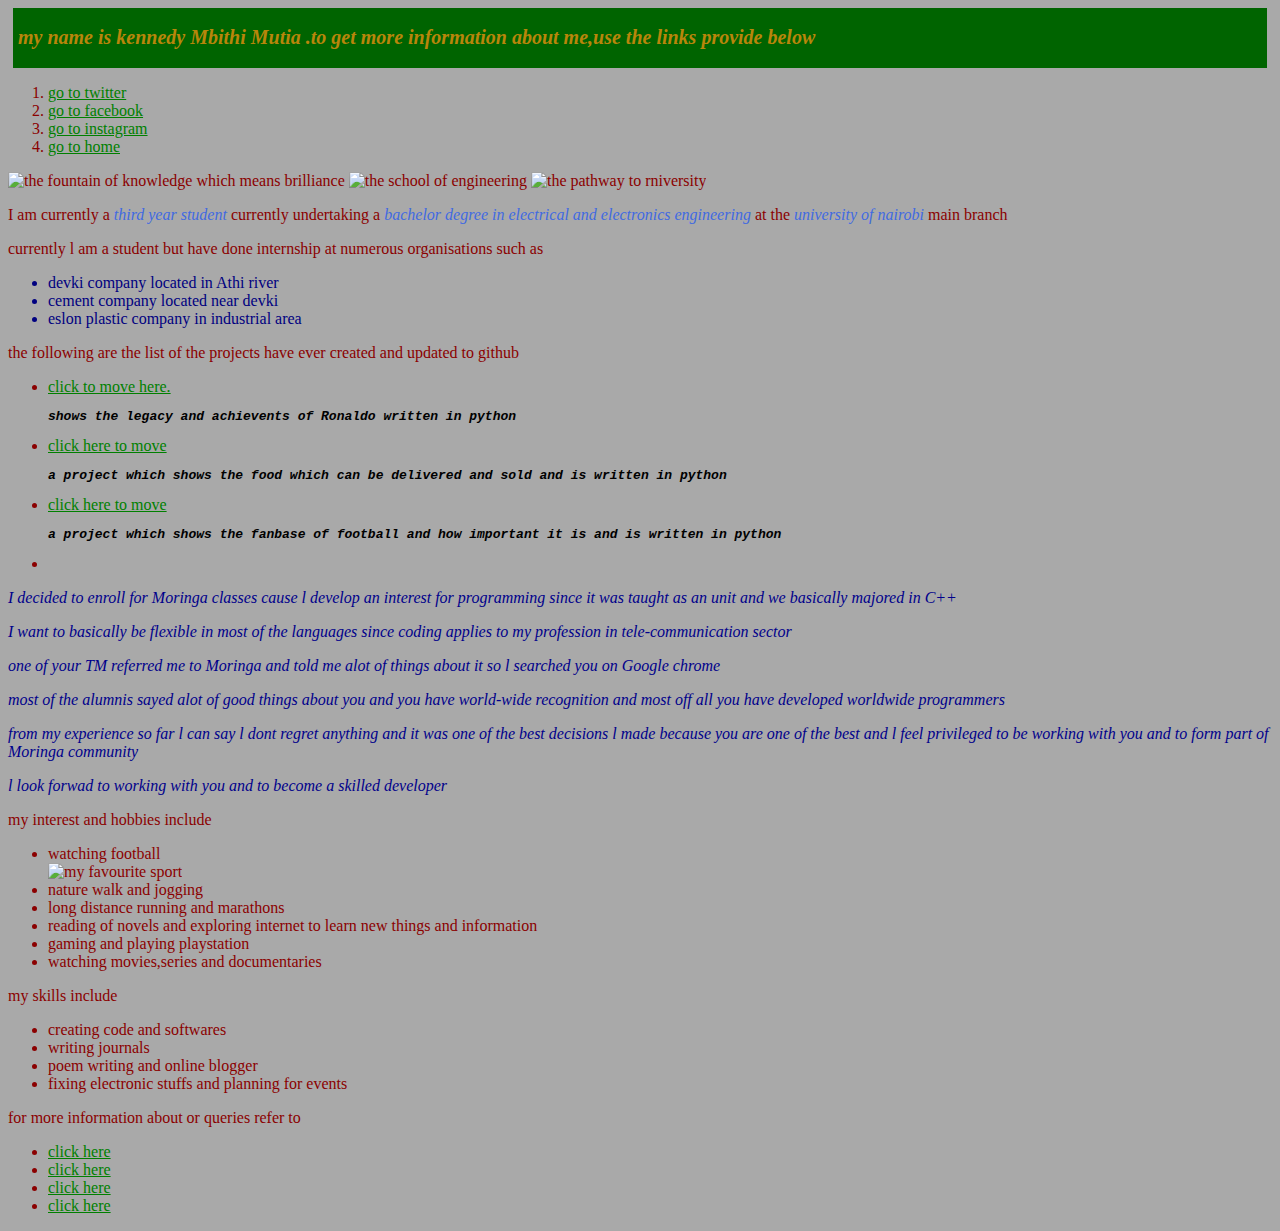
==== portfolio.html @ a2d26ddf "addition of photo" ====
<!DOCTYPE html>
<html>
    <head>
        <link href="css/style.css"  rel="stylesheet"  type="text/css">
        <title>welcome to my webpage.My name is Kennedy Mbithi Mutia and this is all you need to know about me</title>







    </head>
    <body>
        <div class="heal">
        <h1>my name is kennedy Mbithi Mutia .to get more information about me,use the links provide below</h1>
        </div>
        <nav>
            <ol>
                <li><a href="#twitter">go to twitter</a></li>
                <li><a href="#facebook">go to facebook</a></li>
                <li><a href="#instagram">go to instagram</a></li>
                <li><a href="#home">go to home</a></li>



            </ol>



        </nav>
        <img src="images/fountain.jpeg" alt="the fountain of knowledge which means brilliance">
        <img src="images/index.jpeg" alt="the school of engineering">
        <img src="images/nairobi.jpeg" alt="the pathway to rniversity">
        <p>I am currently a <span class="third"> third year student </span>currently undertaking a <span class="bachelor"> bachelor degree in electrical and electronics engineering</span> at the <span class="university"> university of nairobi </span>main branch</p>
        <p>currently l am a student but have done internship at numerous organisations such as </p>
        <ul>
            <div class="devki">
            <li>devki company located in Athi river</li>
            <li>cement company located near devki</li>

            <li>eslon plastic company in industrial area</li>
            </div>



        </ul>
        <p>the following are the list of the projects have ever created and updated to github</p>
        <ul>
            <li><a href="https://github.com/Kennedy128/kelly">click to move here.</a></li>
            <p class="ronaldo">shows the legacy and achievents of Ronaldo written in python</p>

            <li><a href="https://github.com/Kennedy128/food">click here to move</a></li>
            <p class="food">a project which shows the food which can be delivered and sold and is written in python</p>
            <li><a href="https://github.com/Kennedy128/football/tree/master">click here to move</a></li>
            <p class="fan">a project which shows the fanbase of football and how important it is and is written in python</p>
            <li><a href=""></a></li>


        </ul>
        <div class="football">
        <p>I decided to enroll for Moringa classes cause l develop an interest for programming since it was taught as an unit and we basically majored in C++ </p>
        <p>I want to basically be flexible in most of the languages since coding applies to my profession in tele-communication sector</p>
        <p>one of your TM  referred me to Moringa and told me alot of things about it so l searched you on Google chrome</p>
        <p>most of the alumnis sayed alot of good things about you and you have world-wide recognition and most off all you have developed worldwide programmers</p>
        <p>from my experience so far l can say l dont regret anything and it was one of the best decisions l made because you are one of the best and l feel privileged to be working with you and to form part of Moringa community</p>
        <p>l look forwad to working with you and to become a skilled developer</p>
        </div>

        <p>my interest and hobbies include</p>
        <ul>
            <li>watching football</li>
            <img src="images/footy.jpeg" alt="my favourite sport">
            <li>nature walk and jogging</li>
            <li>long distance running and marathons</li>
            <li>reading of novels and exploring internet to learn new things and information</li>
            <li>gaming and playing playstation</li>
            <li>watching movies,series and documentaries</li>


            
    
            


        </ul>
        <p>my skills include</p>
        <ul>
            <li>creating code and softwares</li>
            <li>writing journals</li>
            <li>poem writing and online blogger</li>
            <li>fixing electronic stuffs and planning for events</li>


        </ul>
        <p>for more information about or queries refer to</p>
        <ul>
            <li><a href="#kennedy12@gmail.com">click here</a></li>
            <li><a href="#kennedy128@gmail.com">click here</a></li>
            <li><a href="#kennyboy@gmail.com">click here</a></li>
            <li><a href="#kennedymutia@gmail.com">click here</a></li>



        </ul>

        

        
        
        
        
        
    </body>
    










</html>
---- css/style.css ----
body{

    color: darkred;
    background-color: darkgray;
}
.football{
    color: darkblue;
    font-size: medium;
    font-style: italic;
}
.heal{
    color: darkgoldenrod;
    background-color: darkgreen;
    margin-top: 5px;
    margin-bottom: 5px;
    margin-left: 5px;
    margin-right: 5px;
    border-top:6px solid red;
    border-bottom: 6px solid red;
    border-left: 6px solid red;
    border-right: 6px solid red;
    padding: 5px;
    border: darkmagenta;
    font-size: x-small;
    font-style: oblique;
    font-family: Georgia, 'Times New Roman', Times, serif;




}
.ronaldo{
    color: black;
    font-style: oblique;
    font-family: monospace;
    font-weight: bolder;


}
.food{
    color: black;
    font-style: oblique;
    font-family: monospace;
    font-weight: bolder;


}
.fan{
    color: black;
    font-style: oblique;
    font-family: monospace;
    font-weight: bolder;


}
.third{
    color: royalblue;
    font-style: italic;
    font-weight: normal;


}
.bachelor{
    color: royalblue;
    font-style: italic;
    font-weight: normal;






}
.university{
    color: royalblue;
    font-style: italic;
    font-weight: normal;


}
a{

    color: green;
}
.devki{
    color: navy;
}
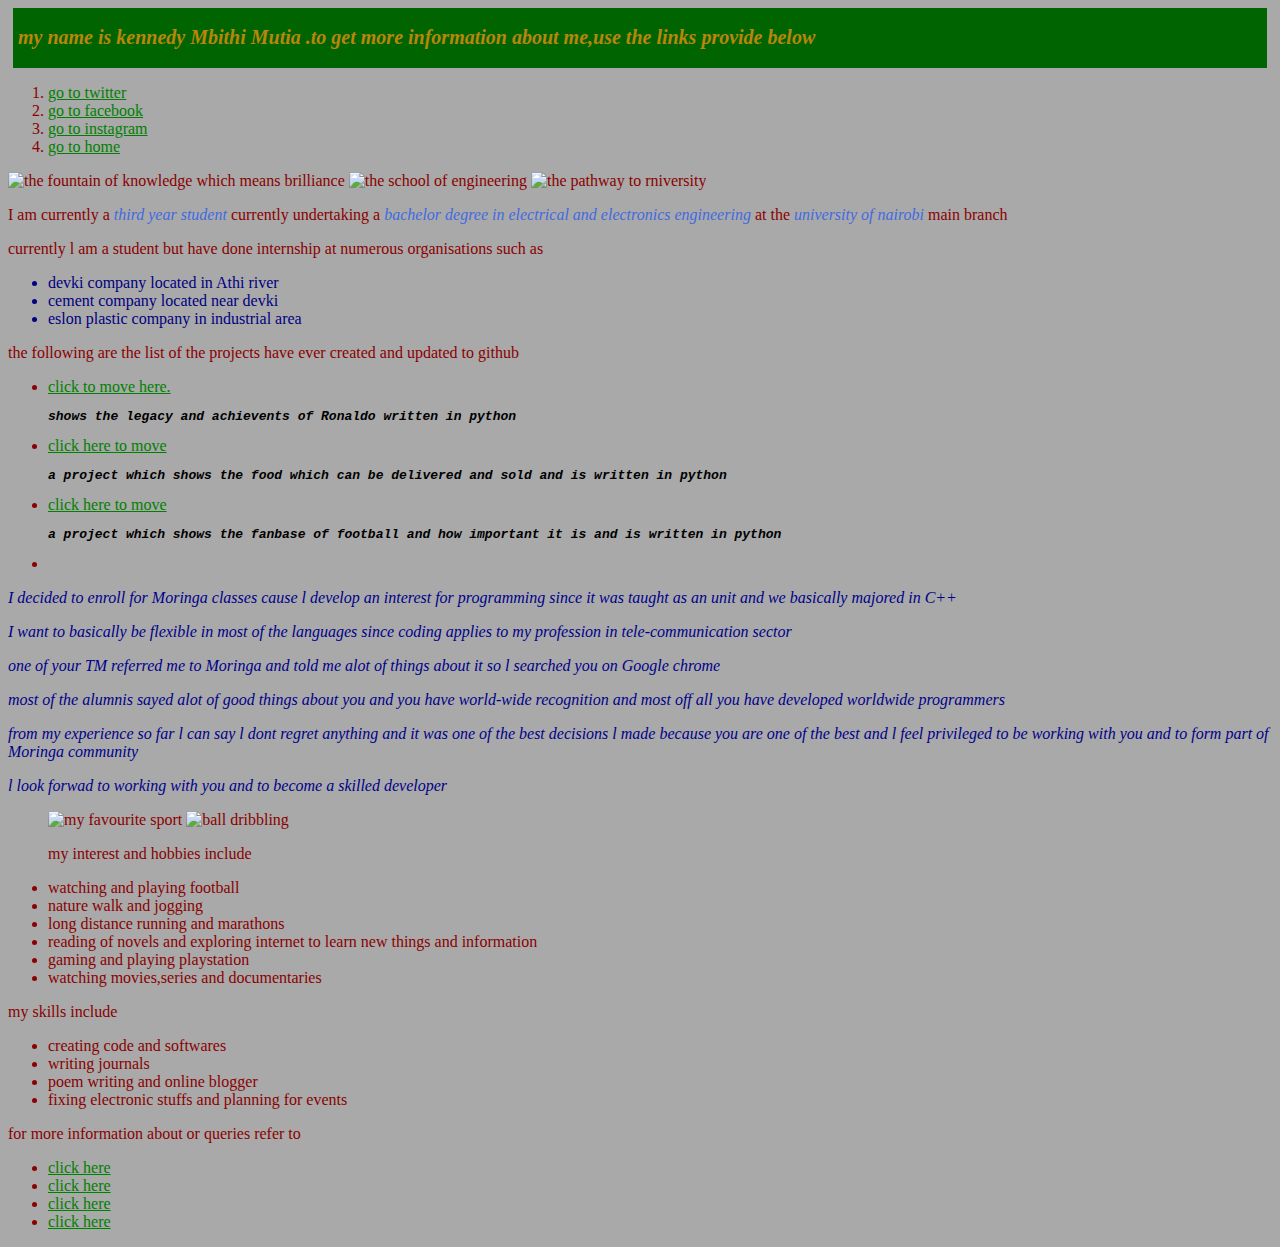
==== commit 217120bd: "addition of float" ====
--- a/portfolio.html
+++ b/portfolio.html
@@ -45,7 +45,7 @@
 
 
         </ul>
-        <p>the following are the list of the projects have ever created and updated to github</p>
+        <p class="projects">the following are the list of the projects have ever created and updated to github</p>
         <ul>
             <li><a href="https://github.com/Kennedy128/kelly">click to move here.</a></li>
             <p class="ronaldo">shows the legacy and achievents of Ronaldo written in python</p>
@@ -67,15 +67,23 @@
         <p>l look forwad to working with you and to become a skilled developer</p>
         </div>
 
-        <p>my interest and hobbies include</p>
+        
         <ul>
-            <li>watching football</li>
+            
             <img src="images/footy.jpeg" alt="my favourite sport">
+            <img src="images/chicharito.jpeg" alt="ball dribbling">
+            
+            <div class="walk">
+                <p class="interest">my interest and hobbies include</p>
+
+            <li>watching and playing football</li>
+            
             <li>nature walk and jogging</li>
             <li>long distance running and marathons</li>
             <li>reading of novels and exploring internet to learn new things and information</li>
             <li>gaming and playing playstation</li>
             <li>watching movies,series and documentaries</li>
+            </div>
 
 
             
@@ -84,7 +92,7 @@
 
 
         </ul>
-        <p>my skills include</p>
+        <p class="skills">my skills include</p>
         <ul>
             <li>creating code and softwares</li>
             <li>writing journals</li>
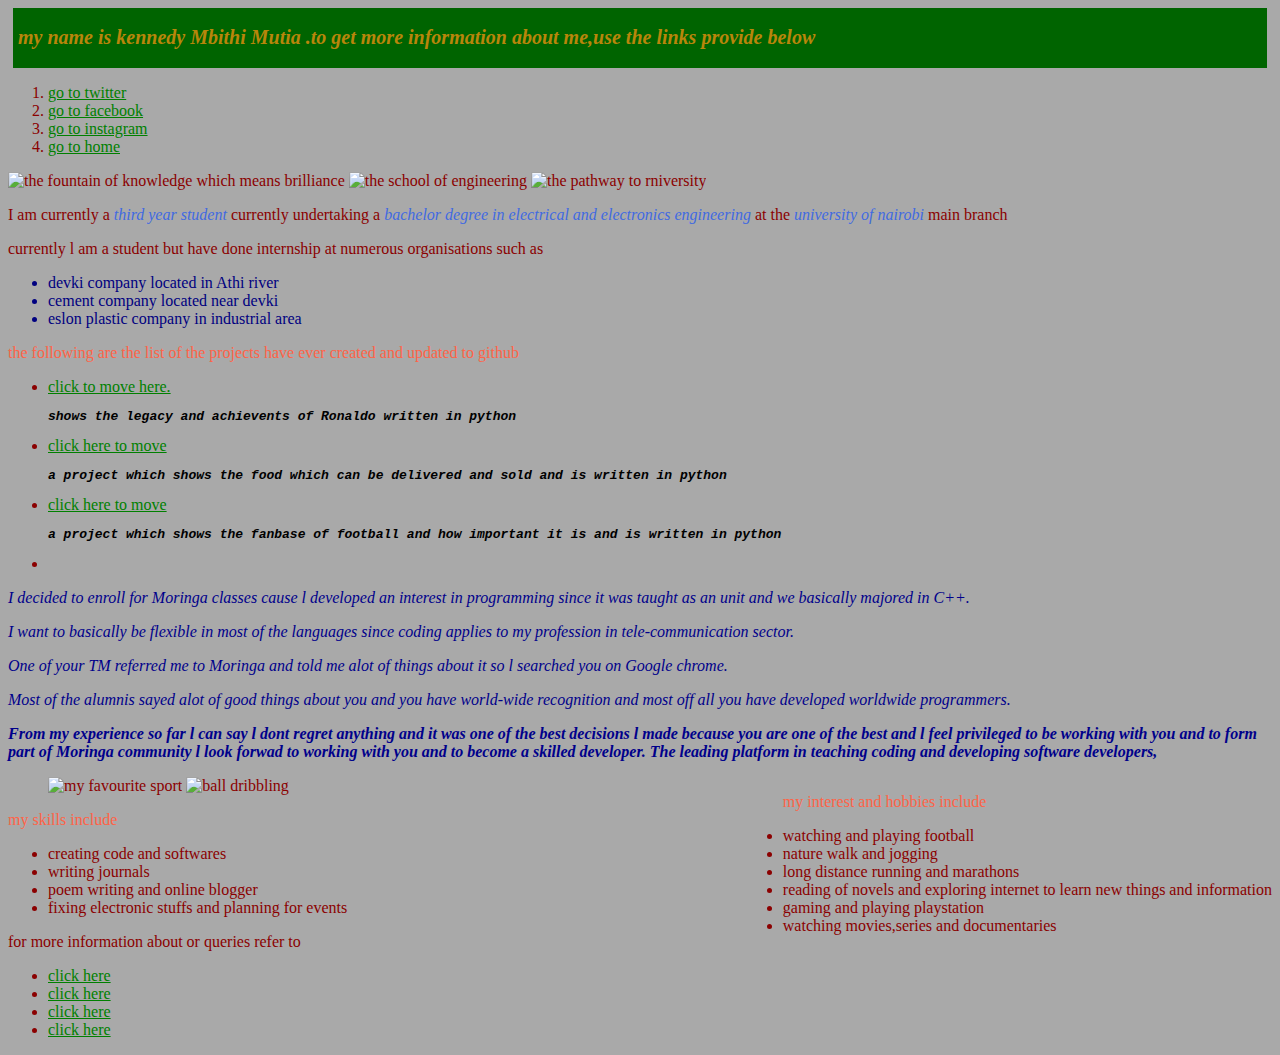
==== commit df0419e9: "addition of strong abbreviation" ====
--- a/portfolio.html
+++ b/portfolio.html
@@ -59,12 +59,13 @@
 
         </ul>
         <div class="football">
-        <p>I decided to enroll for Moringa classes cause l develop an interest for programming since it was taught as an unit and we basically majored in C++ </p>
-        <p>I want to basically be flexible in most of the languages since coding applies to my profession in tele-communication sector</p>
-        <p>one of your TM  referred me to Moringa and told me alot of things about it so l searched you on Google chrome</p>
-        <p>most of the alumnis sayed alot of good things about you and you have world-wide recognition and most off all you have developed worldwide programmers</p>
-        <p>from my experience so far l can say l dont regret anything and it was one of the best decisions l made because you are one of the best and l feel privileged to be working with you and to form part of Moringa community</p>
-        <p>l look forwad to working with you and to become a skilled developer</p>
+        <p>I decided to enroll for Moringa classes cause l developed an interest in programming since it was taught as an unit and we basically majored in C++. </p>
+        <p>I want to basically be flexible in most of the languages since coding applies to my profession in tele-communication sector.</p>
+        <p>One of your TM  referred me to Moringa and told me alot of things about it so l searched you on Google chrome.</p>
+        <p>Most of the alumnis sayed alot of good things about you and you have world-wide recognition and most off all you have developed worldwide programmers.</p>
+        <strong> From my experience so far l can say l dont regret anything and it was one of the best decisions l made because you are one of the best and l feel privileged to be working with you and to form part of Moringa community</strong>
+        <strong> l look forwad to working with you and to become a skilled developer.</strong>
+        <strong>The leading platform in teaching coding and developing software developers,</strong>
         </div>
 
         
--- a/css/style.css
+++ b/css/style.css
@@ -85,6 +85,25 @@
 .devki{
     color: navy;
 }
+.walk{
+    float: right;
+
+
+
+}
+.interest{
+
+    color: tomato;
+}
+.skills{
+    color: tomato;
+
+}
+.projects{
+    color: tomato;
+
+
+}
     
 
 
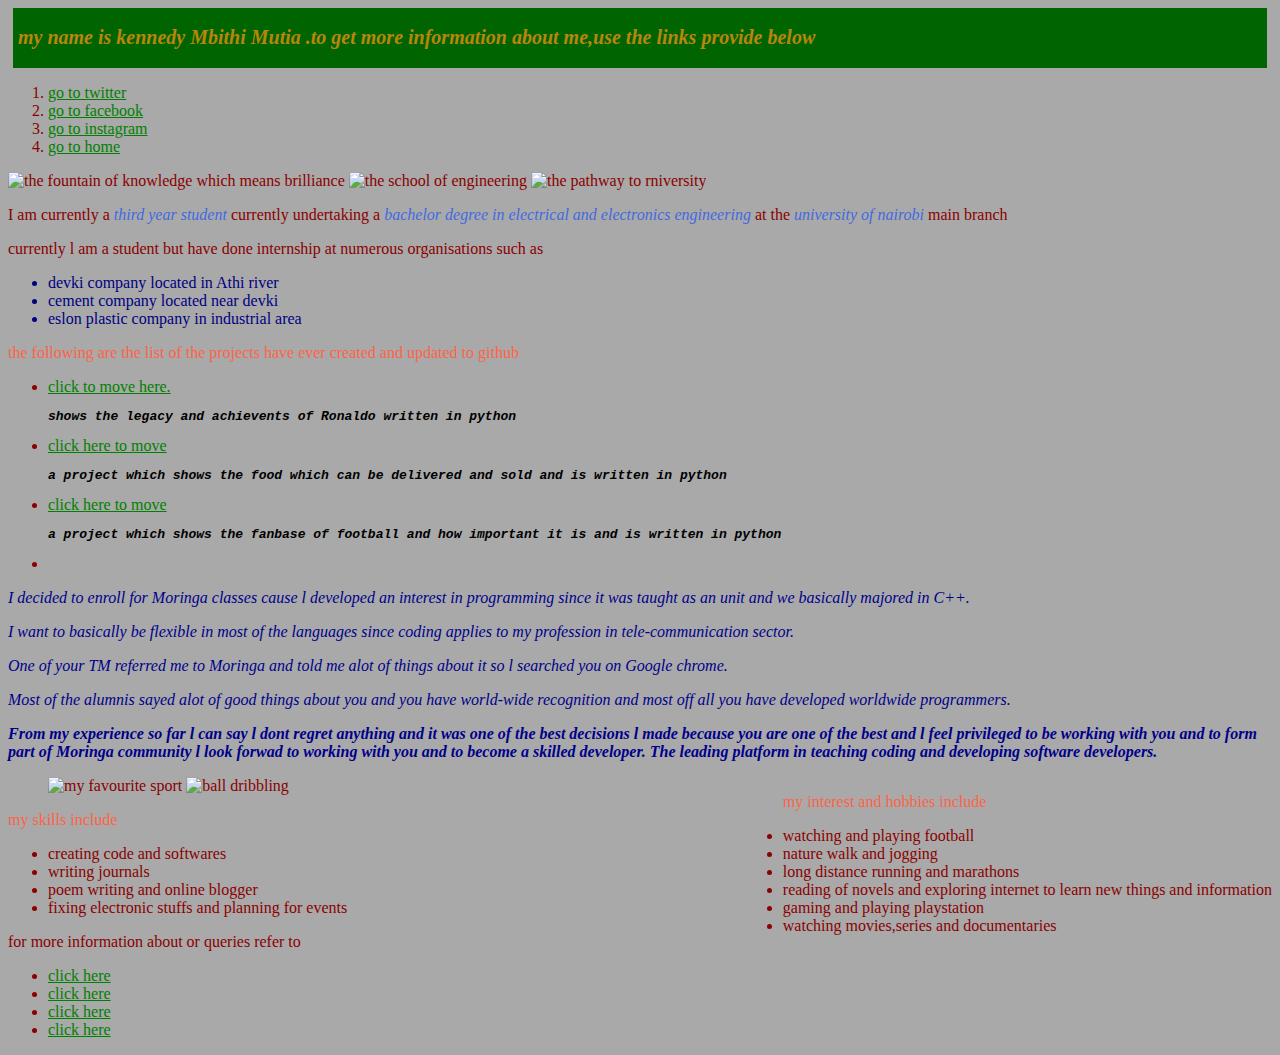
==== commit 6b207d48: "puntuation error" ====
--- a/portfolio.html
+++ b/portfolio.html
@@ -65,7 +65,7 @@
         <p>Most of the alumnis sayed alot of good things about you and you have world-wide recognition and most off all you have developed worldwide programmers.</p>
         <strong> From my experience so far l can say l dont regret anything and it was one of the best decisions l made because you are one of the best and l feel privileged to be working with you and to form part of Moringa community</strong>
         <strong> l look forwad to working with you and to become a skilled developer.</strong>
-        <strong>The leading platform in teaching coding and developing software developers,</strong>
+        <strong>The leading platform in teaching coding and developing software developers.</strong>
         </div>
 
         
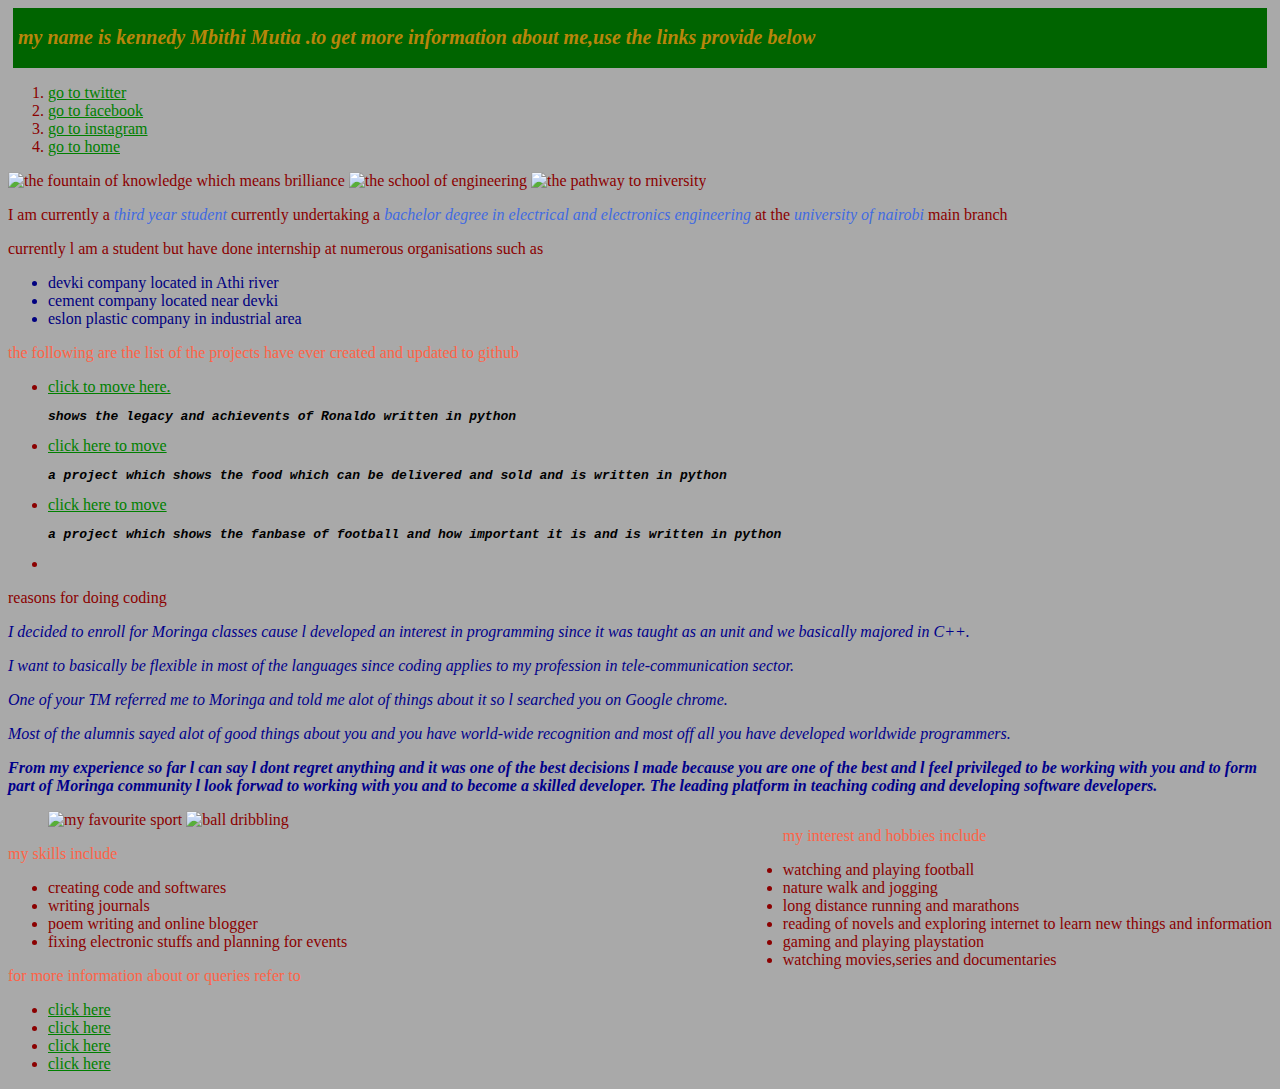
==== commit 6aa09b83: "additional use of classesto highlight headers" ====
--- a/portfolio.html
+++ b/portfolio.html
@@ -58,7 +58,10 @@
 
 
         </ul>
-        <div class="football">
+        <p class="coding">reasons for doing coding</p>
+        <div class="football"
+        
+        
         <p>I decided to enroll for Moringa classes cause l developed an interest in programming since it was taught as an unit and we basically majored in C++. </p>
         <p>I want to basically be flexible in most of the languages since coding applies to my profession in tele-communication sector.</p>
         <p>One of your TM  referred me to Moringa and told me alot of things about it so l searched you on Google chrome.</p>
@@ -102,7 +105,7 @@
 
 
         </ul>
-        <p>for more information about or queries refer to</p>
+        <p class="queries"> for more information about or queries refer to</p>
         <ul>
             <li><a href="#kennedy12@gmail.com">click here</a></li>
             <li><a href="#kennedy128@gmail.com">click here</a></li>
--- a/css/style.css
+++ b/css/style.css
@@ -104,6 +104,11 @@
 
 
 }
+.queries{
+    color: tomato;
+
+
+}
     
 
 
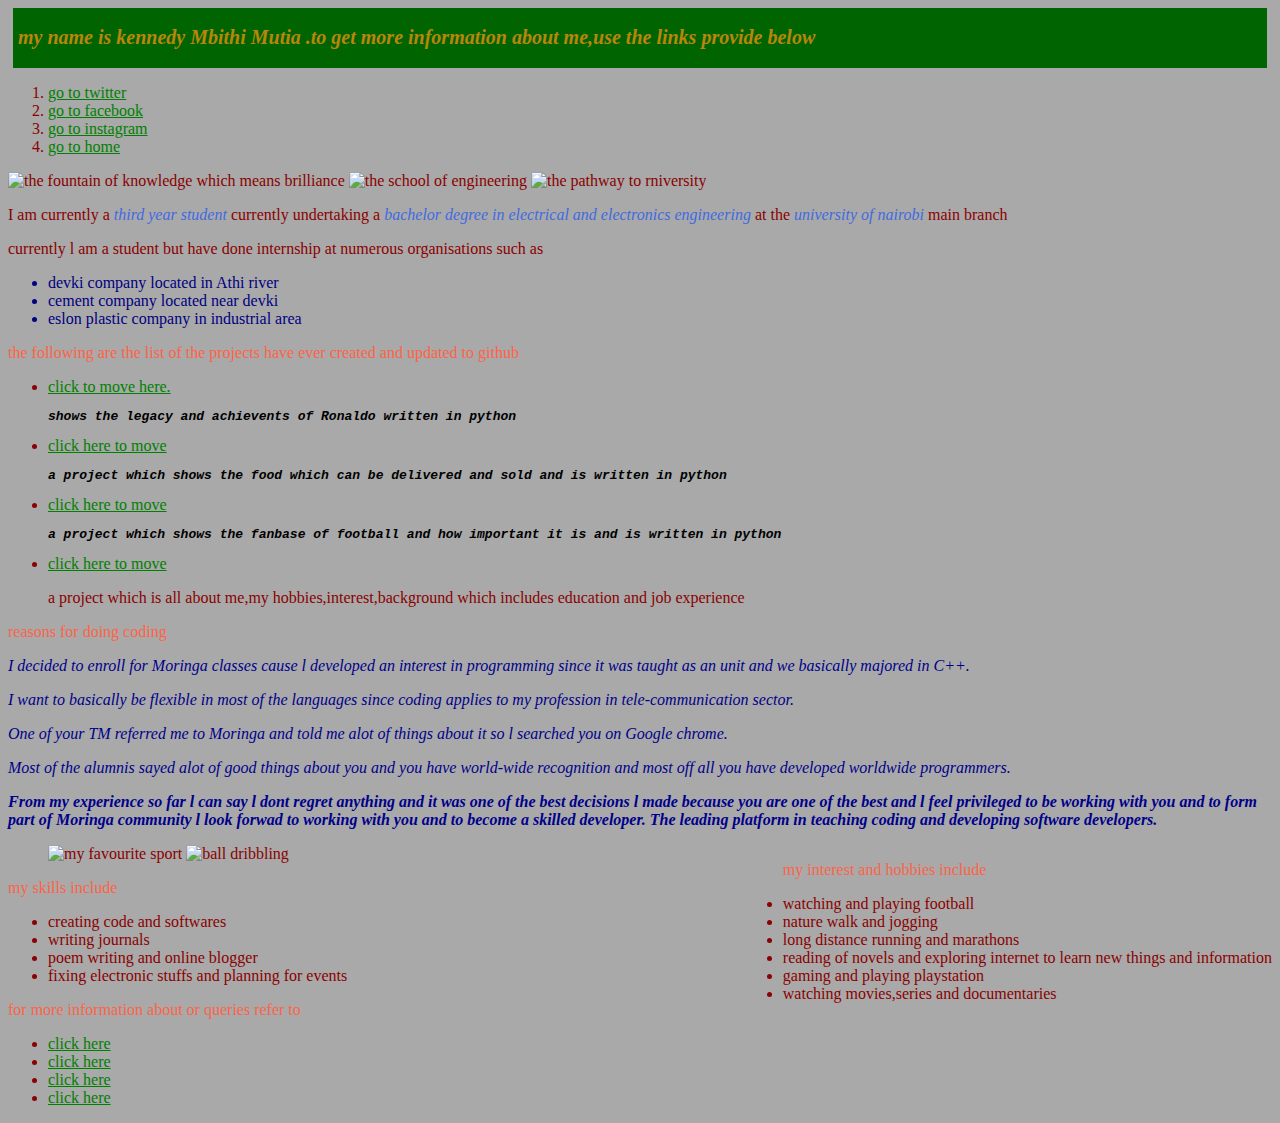
==== commit 28af7d10: "further addition of project links" ====
--- a/portfolio.html
+++ b/portfolio.html
@@ -54,7 +54,8 @@
             <p class="food">a project which shows the food which can be delivered and sold and is written in python</p>
             <li><a href="https://github.com/Kennedy128/football/tree/master">click here to move</a></li>
             <p class="fan">a project which shows the fanbase of football and how important it is and is written in python</p>
-            <li><a href=""></a></li>
+            <li><a href="https://github.com/Kennedy128/portfolio">click here to move</a></li>
+            <p class="hobbies">a project which is all about me,my hobbies,interest,background which includes education and job experience</p>
 
 
         </ul>
--- a/css/style.css
+++ b/css/style.css
@@ -109,6 +109,24 @@
 
 
 }
+.coding{
+    color: tomato;
+
+
+}
+@media screen and (min-width:480px)and (max-width:500px){
+    body{
+        background-color: olive;
+        color: red;
+        font-style: italic;
+
+
+    }
+
+
+
+
+}
     
 
 
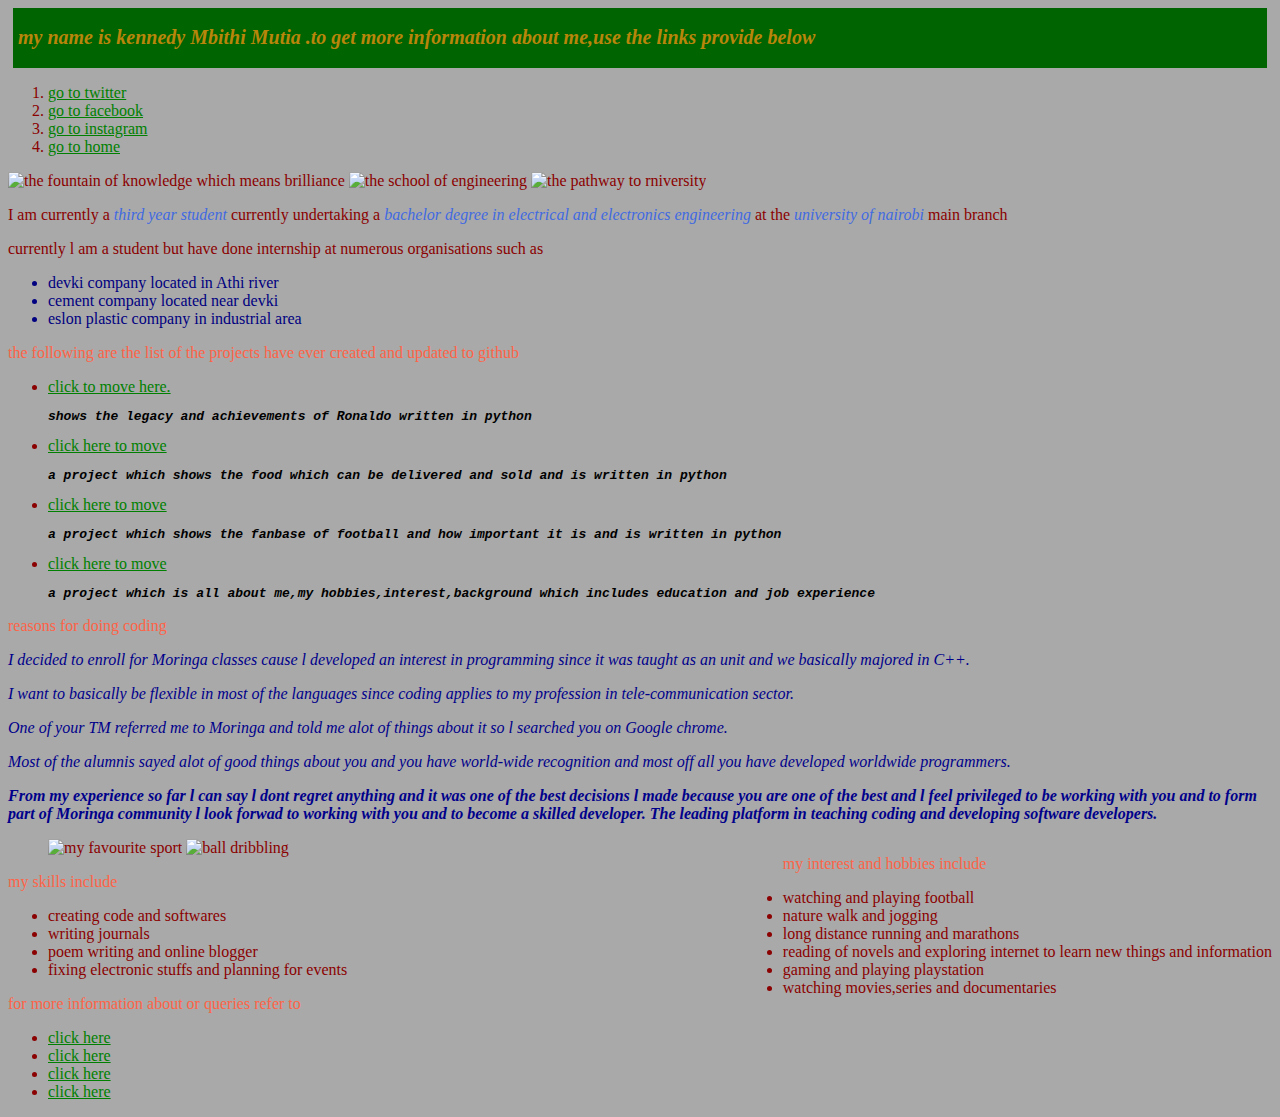
==== commit 675a63d8: "errors correction" ====
--- a/portfolio.html
+++ b/portfolio.html
@@ -48,7 +48,7 @@
         <p class="projects">the following are the list of the projects have ever created and updated to github</p>
         <ul>
             <li><a href="https://github.com/Kennedy128/kelly">click to move here.</a></li>
-            <p class="ronaldo">shows the legacy and achievents of Ronaldo written in python</p>
+            <p class="ronaldo">shows the legacy and achievements of Ronaldo written in python</p>
 
             <li><a href="https://github.com/Kennedy128/food">click here to move</a></li>
             <p class="food">a project which shows the food which can be delivered and sold and is written in python</p>
--- a/css/style.css
+++ b/css/style.css
@@ -114,11 +114,23 @@
 
 
 }
+.hobbies{
+
+    color: black;
+    font-style: oblique;
+    font-family: monospace;
+    font-weight: bolder;
+}
+
+
+
+
 @media screen and (min-width:480px)and (max-width:500px){
     body{
         background-color: olive;
         color: red;
         font-style: italic;
+        font-family: Verdana, Geneva, Tahoma, sans-serif;
 
 
     }
